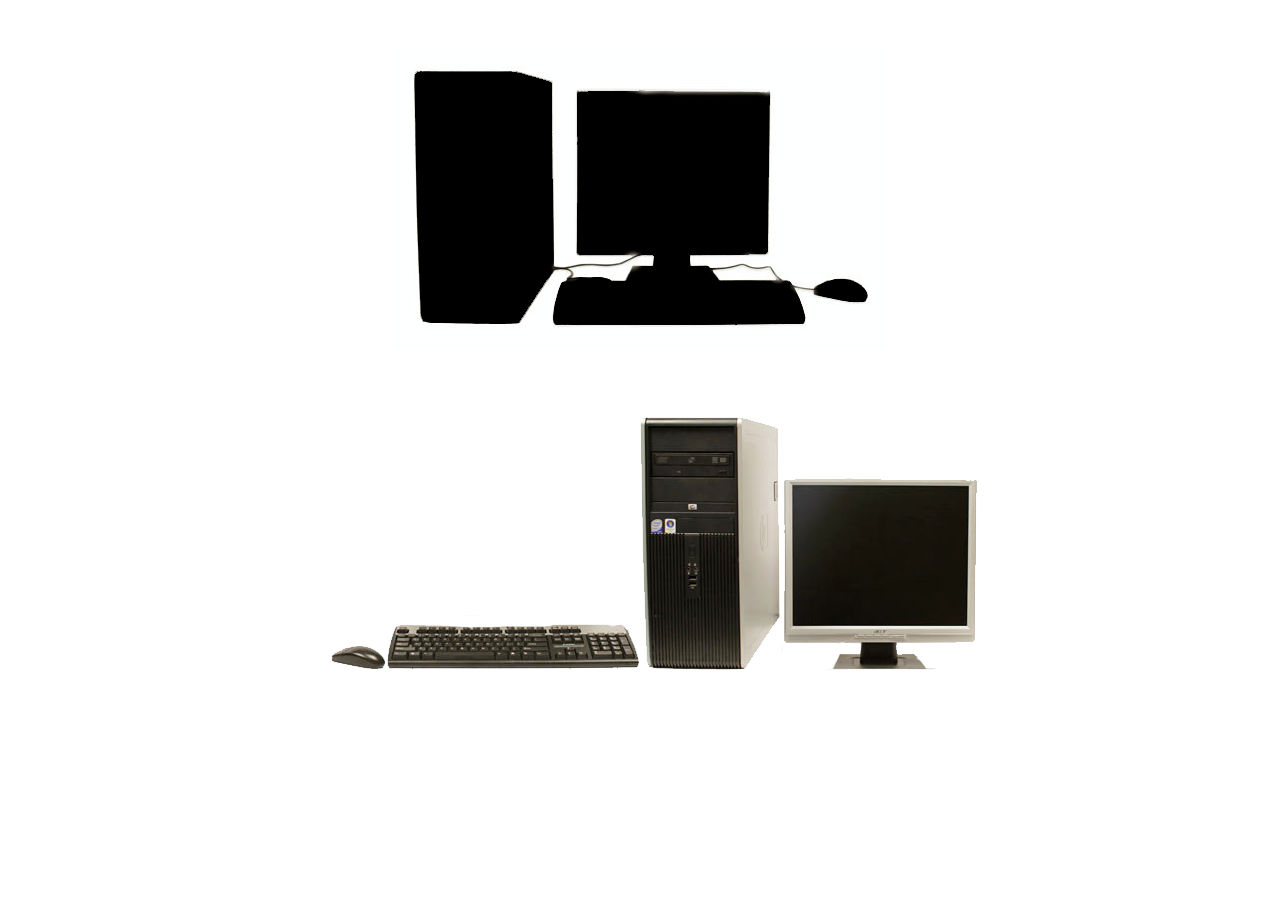
==== game.html @ 5a05b2ed "HELLO 2LONG PLS" ====
<html>
	<head>
		<link href = "PCMiniGame.css" rel="stylesheet" />
		<script src = "https://code.jquery.com/jquery-3.2.1.min.js"></script>
		<script src = "PCMiniGame.js"></script>
	</head>
	<body>
	
		<div align="center">
			<div id="PCMiniGame">
				<img src="pcb.png" class="puzzledarkened" id="puzzledarkened"></img>
				<img src="processor.png" class="puzzle" id="processorpiece"></img>
				<img src="monitor.png" class="puzzle" id="monitorpiece"></img>
				<img src="keyboard.png" class="puzzle" id="keyboardpiece"></img>
				<img src="mouse.png" class="puzzle" id="mousepiece"></img>
			</div>
		</div>

	</body>
</html>
---- PCMiniGame.css ----
* {
	margin: 0;
}

#PCMiniGame {
	display: inline-block;
	width: 1280px;
	height: 720px;
}

.puzzledarkened {
	display: inline-block;
	position: absolute;
	z-index: 0;
}

.puzzle {
	display: inline-block;
	position: absolute;
	z-index: 1;
}
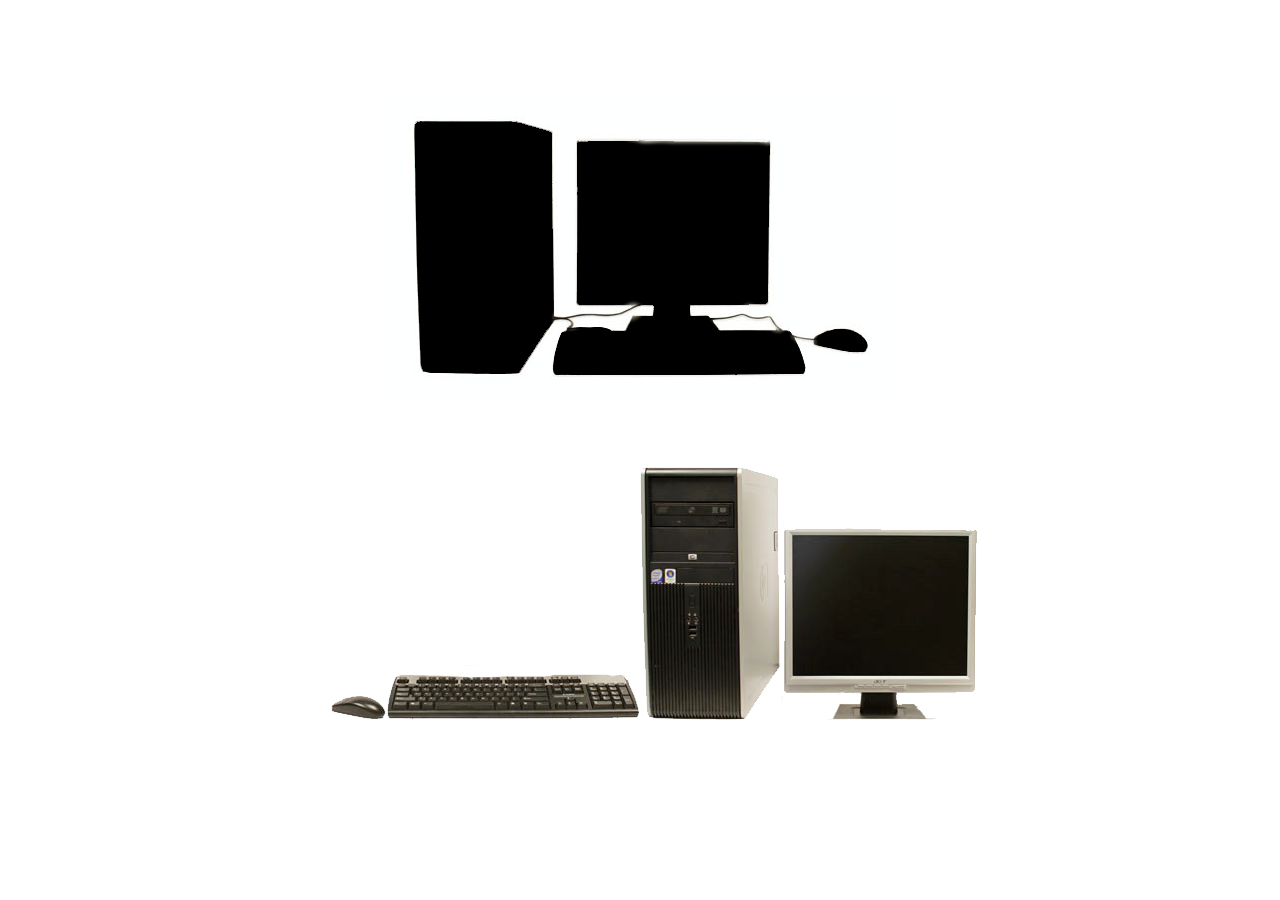
==== commit 0a7e10c0: "game updates with you win" ====
--- a/game.html
+++ b/game.html
@@ -7,6 +7,7 @@
 	<body>
 	
 		<div align="center">
+			<div id="gamewin" align="center"> </div>
 			<div id="PCMiniGame">
 				<img src="pcb.png" class="puzzledarkened" id="puzzledarkened"></img>
 				<img src="processor.png" class="puzzle" id="processorpiece"></img>
--- a/PCMiniGame.css
+++ b/PCMiniGame.css
@@ -2,8 +2,15 @@
 	margin: 0;
 }
 
+#gamewin {
+	color: white;
+	font-size: 50px;
+	margin-bottom: 50px;
+}
+
 #PCMiniGame {
 	display: inline-block;
+	background-color: rgba(0,0,0,0);
 	width: 1280px;
 	height: 720px;
 }
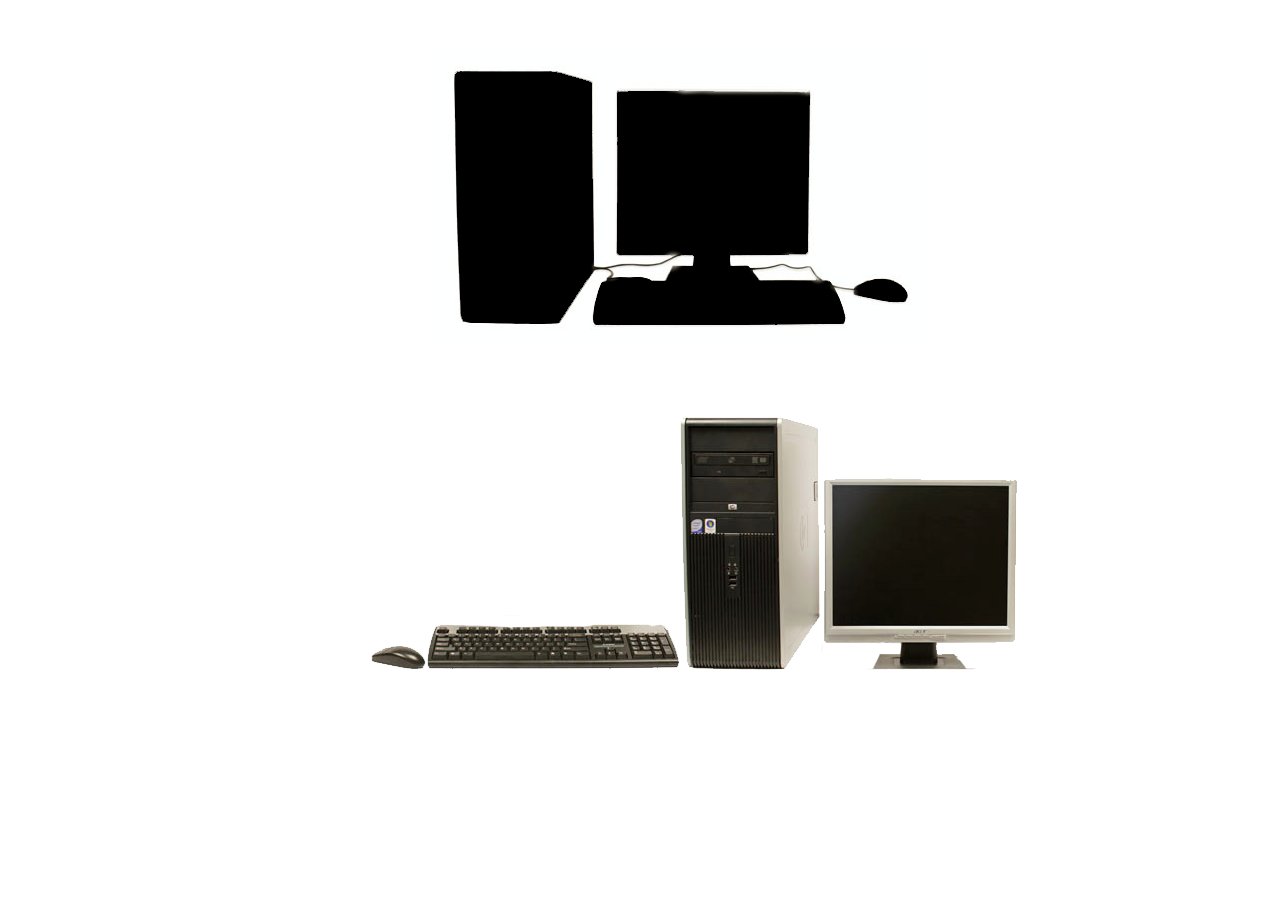
==== commit 458e33a8: "update on colors and alignment" ====
--- a/game.html
+++ b/game.html
@@ -3,6 +3,16 @@
 		<link href = "PCMiniGame.css" rel="stylesheet" />
 		<script src = "https://code.jquery.com/jquery-3.2.1.min.js"></script>
 		<script src = "PCMiniGame.js"></script>
+		<style> 
+			#gamewin {
+				background-image: -webkit-gradient( linear, left top, right top, color-stop(0, #f22), color-stop(0.15, #f2f), color-stop(0.3, #22f), color-stop(0.45, #2ff), color-stop(0.6, #2f2),color-stop(0.75, #2f2), color-stop(0.9, #ff2), color-stop(1, #f22) );
+				background-image: gradient( linear, left top, right top, color-stop(0, #f22), color-stop(0.15, #f2f), color-stop(0.3, #22f), color-stop(0.45, #2ff), color-stop(0.6, #2f2),color-stop(0.75, #2f2), color-stop(0.9, #ff2), color-stop(1, #f22) );
+				color:transparent;
+				-webkit-background-clip: text;
+				background-clip: text;
+			}
+		</style>
+		
 	</head>
 	<body>
 	
--- a/PCMiniGame.css
+++ b/PCMiniGame.css
@@ -1,18 +1,18 @@
 * {
 	margin: 0;
+	font-family: Arial, Helvetica, sans-serif;
 }
 
 #gamewin {
 	color: white;
-	font-size: 50px;
-	margin-bottom: 50px;
 }
 
 #PCMiniGame {
+	clear: both;
 	display: inline-block;
 	background-color: rgba(0,0,0,0);
-	width: 1280px;
-	height: 720px;
+	width: 1200px;
+	height: 700px;
 }
 
 .puzzledarkened {
